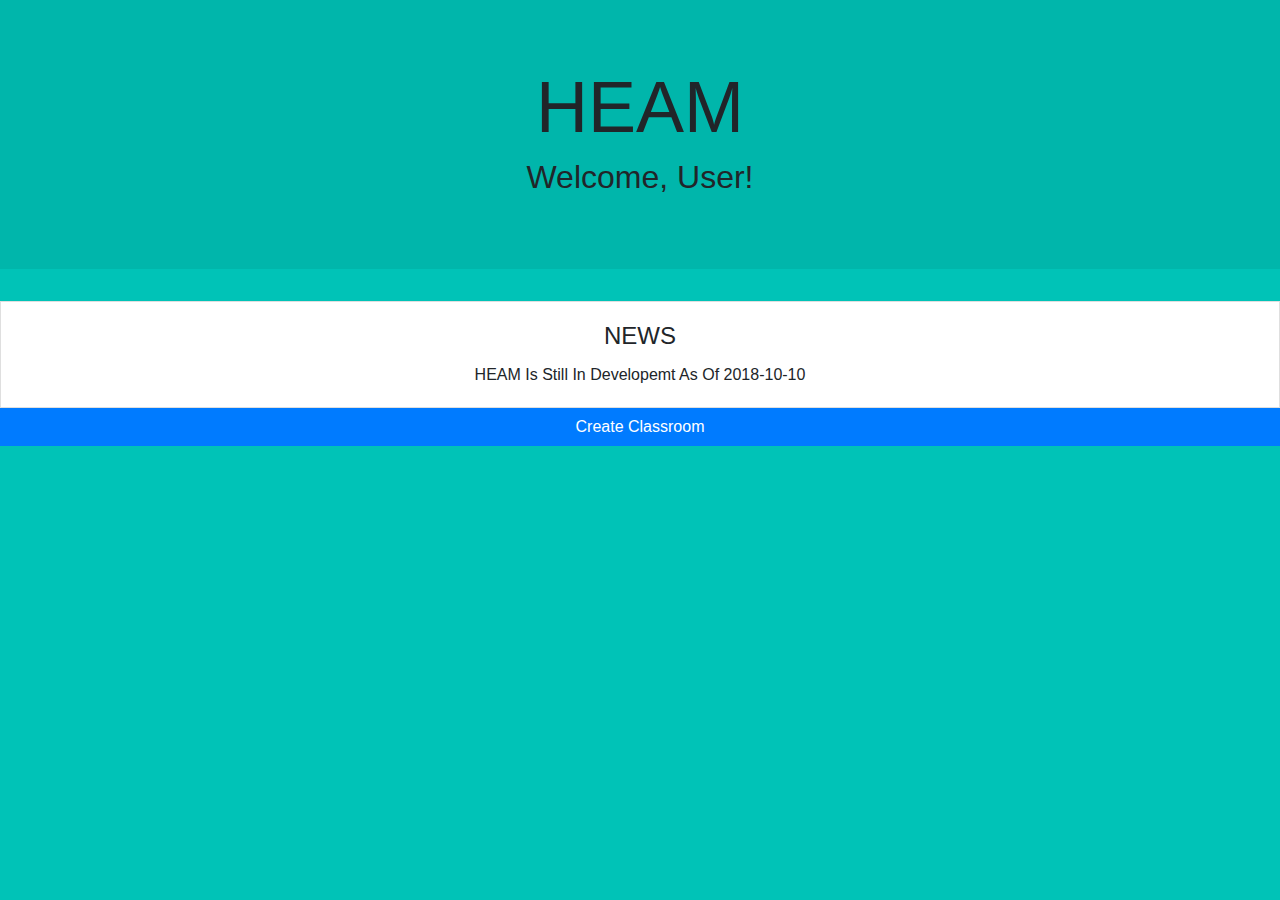
==== heam-main-page/HEAM-teacher.html @ 0cfc1a18 "Added Teacher or Student form" ====
<!DOCTYPE html>
<html lang="en">
<head>
  <title>HEAM</title>
  <meta charset="utf-8">
  <meta name="viewport" content="width=device-width, initial-scale=1">
  <link rel="stylesheet" href="https://maxcdn.bootstrapcdn.com/bootstrap/4.1.3/css/bootstrap.min.css">
  <link rel="stylesheet" href="css/styles.css">
  </head>
<body>
<!--Displays Title, And Users Name-->
<div class="jumbotron jumbotron-fluid header">
  <div class="container">
    <h1 id="topTitleBar" class="display-3 text-center">HEAM</h1>
    <h2 id="userNameDisplay" class="text-center"><!--Leave This Area Empty--></h2>
  </div>
</div>
<!--Panel Containing News-->
<div class="card no-radius">
  <div class="card-body">
    <h4 class="card-title text-center">NEWS</h4>
    <p class="card-text text-center">HEAM Is Still In Developemt As Of 2018-10-10</p>
  </div>
</div>

<!--Buttons Redirecting To Certain features In App-->
<button type="button" class="btn btn-primary btn-block no-radius" onclick="location.href='../list-app/List.html'">Create Classroom</button>

<script src="https://ajax.googleapis.com/ajax/libs/jquery/3.3.1/jquery.min.js"></script>
<script src="https://cdnjs.cloudflare.com/ajax/libs/popper.js/1.14.3/umd/popper.min.js"></script>
<script src="https://maxcdn.bootstrapcdn.com/bootstrap/4.1.3/js/bootstrap.min.js"></script>
<script src="js/main.js"></script>
</body>
</html>
---- heam-main-page/css/styles.css ----
/**************************************/
  /***********header stylesheet**********/
  /**************************************/
  .header{
    background-color: #00B6AB;
  }
  
  /**************************************/
  /***********body stylesheet************/
  /**************************************/
  body{
    background-color: #00C3B7
  }
  
  /**************************************/
  /********text-Input stylesheet*********/
  /**************************************/
  .no-radius{
    border-radius: 0;
  }
  
  /**************************************/
  /***********footer stylesheet**********/
  /**************************************/
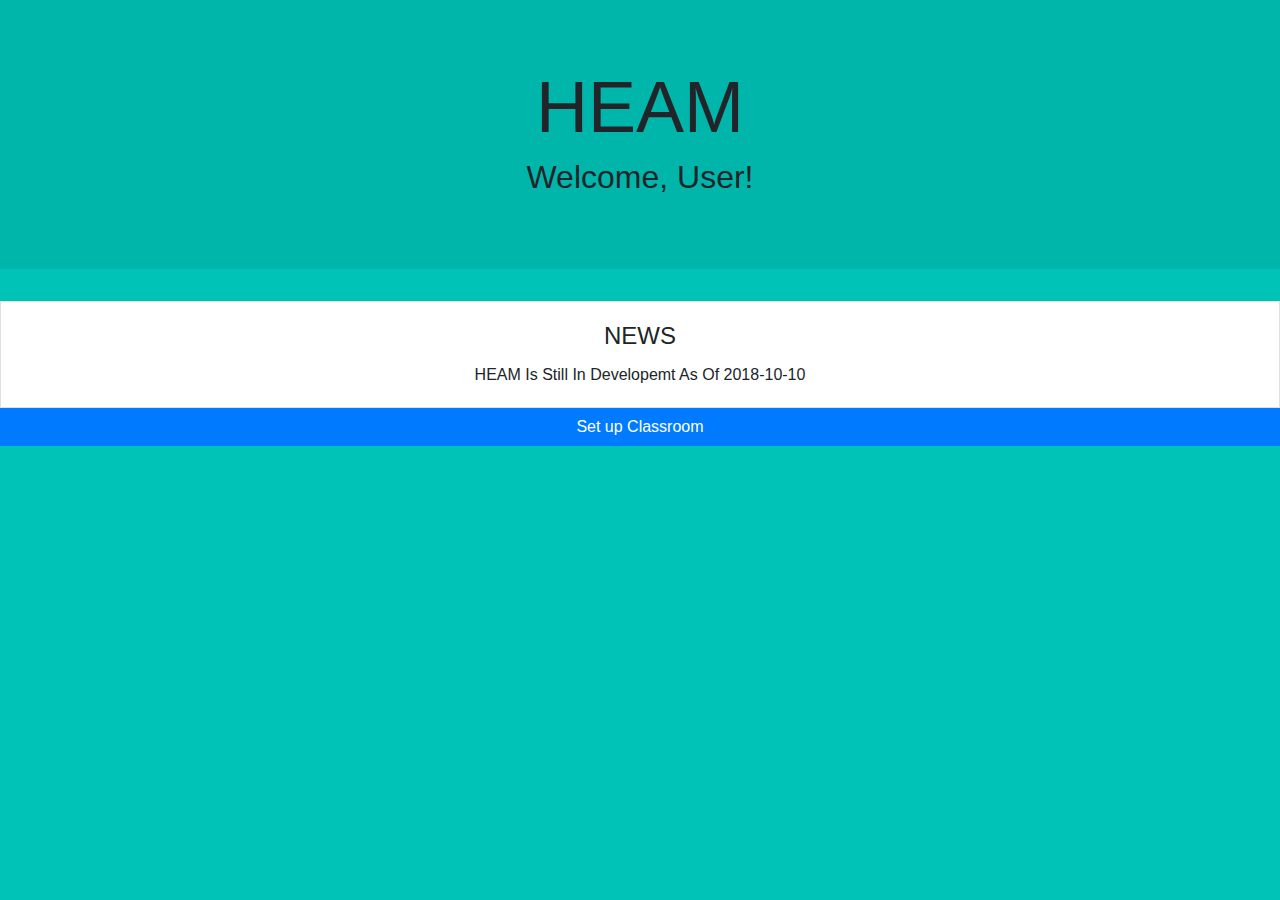
==== commit 4a46be10: "Link to google docs and classroom" ====
--- a/heam-main-page/HEAM-teacher.html
+++ b/heam-main-page/HEAM-teacher.html
@@ -24,7 +24,7 @@
 </div>
 
 <!--Buttons Redirecting To Certain features In App-->
-<button type="button" class="btn btn-primary btn-block no-radius" onclick="location.href='../list-app/List.html'">Create Classroom</button>
+<button type="button" class="btn btn-primary btn-block no-radius" onclick="location.href='../list-app/List.html'">Set up Classroom</button>
 
 <script src="https://ajax.googleapis.com/ajax/libs/jquery/3.3.1/jquery.min.js"></script>
 <script src="https://cdnjs.cloudflare.com/ajax/libs/popper.js/1.14.3/umd/popper.min.js"></script>
